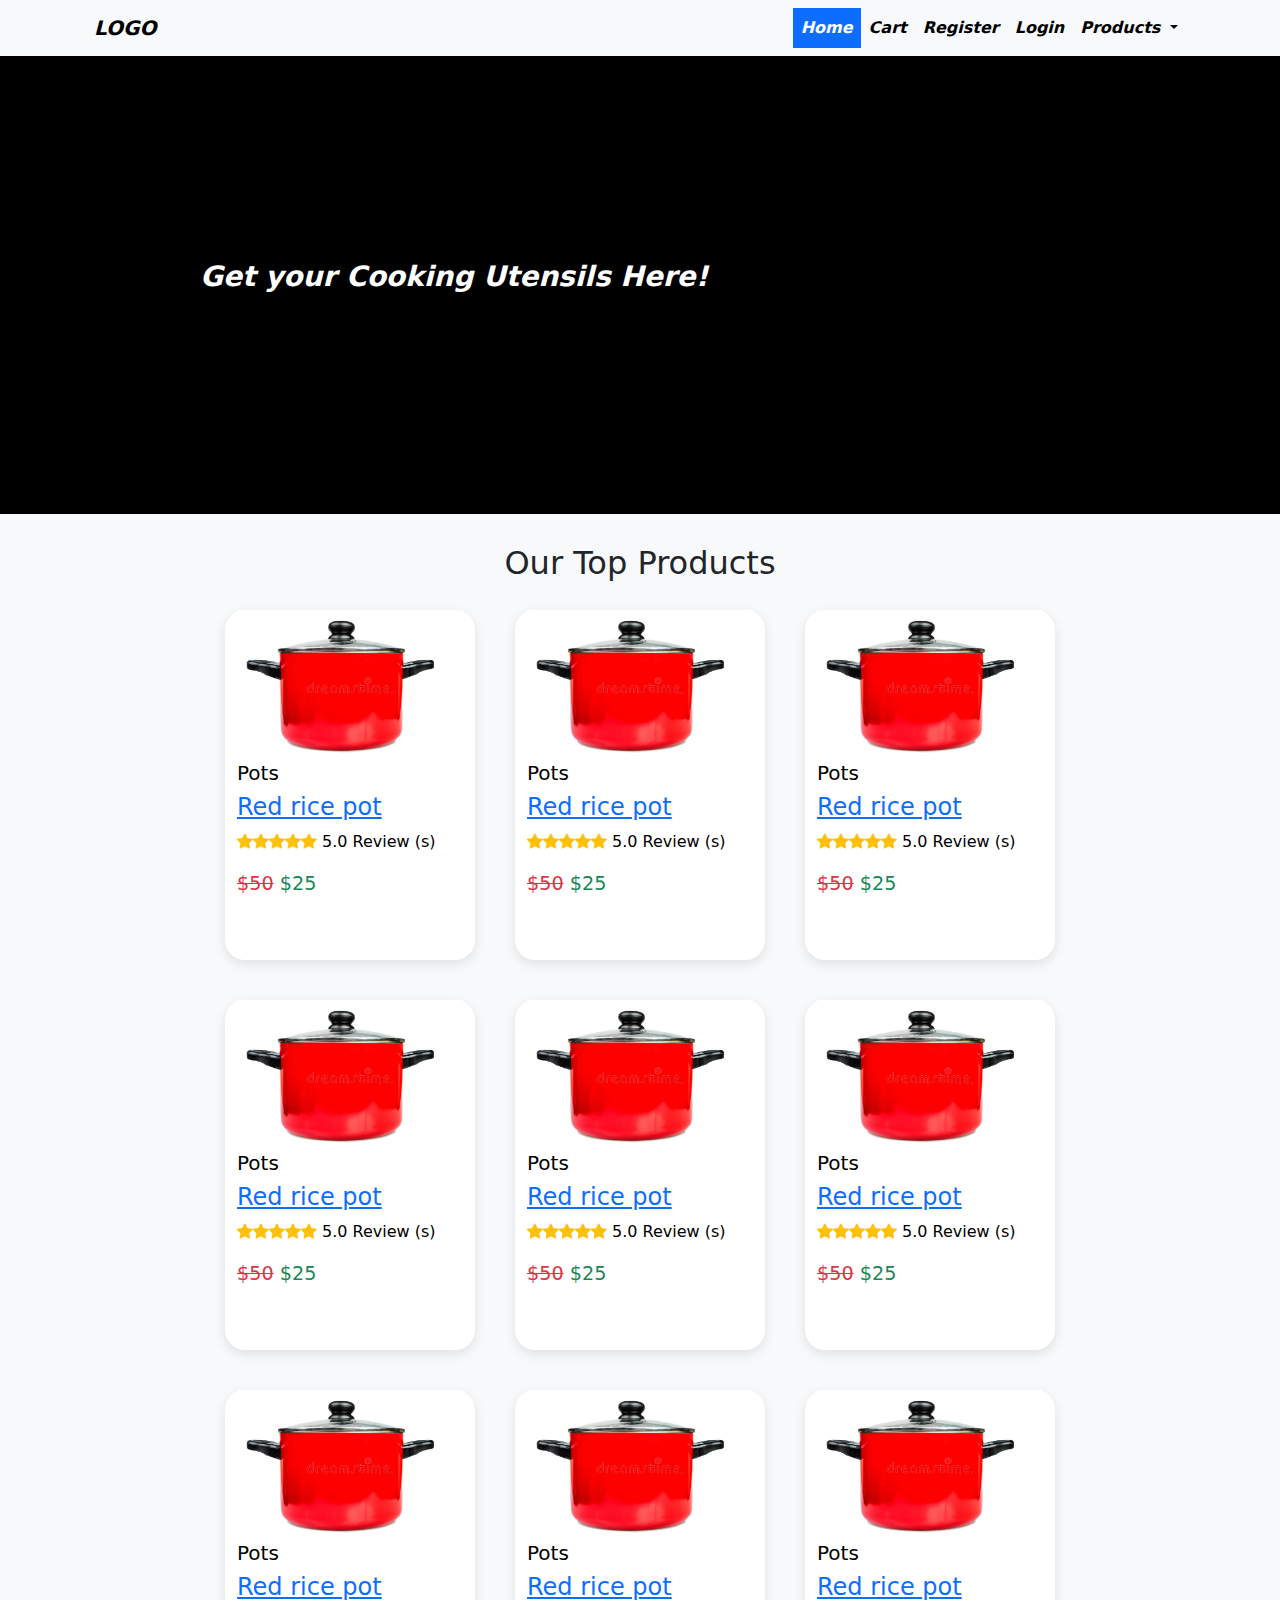
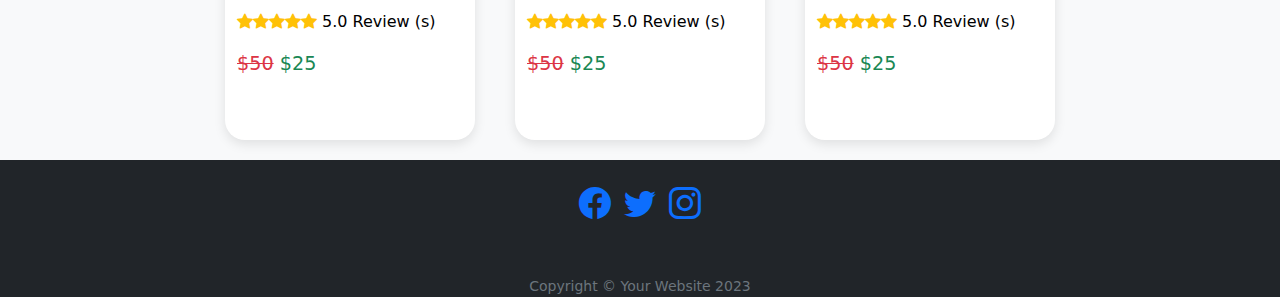
==== index.html @ 965a59d0 "1st commit" ====
<!DOCTYPE html>
<html lang="en">
<head>
    <meta charset="UTF-8">
    <meta http-equiv="X-UA-Compatible" content="IE=edge">
    <meta name="viewport" content="width=device-width, initial-scale=1.0">
    <title>Home Page</title>
    <link rel="stylesheet" href="https://cdn.jsdelivr.net/npm/bootstrap@5.2.3/dist/css/bootstrap.min.css">
    <link rel="stylesheet" href="https://cdn.jsdelivr.net/npm/bootstrap-icons@1.10.4/font/bootstrap-icons.css">
    <link rel="stylesheet" href="css/bootstrap.min.css">
    <link rel="stylesheet" href="css/style.css">
</head>
<body>
    <nav class="navbar navbar-expand-lg navbar-light bg-light">
        <div class="container">
          <a class="navbar-brand fw-bolder fst-italic text-black" href="#">LOGO</a>
          <button class="navbar-toggler" type="button" data-bs-toggle="collapse" data-bs-target="#navbarNavDropdown" aria-controls="navbarNavDropdown" aria-expanded="false" aria-label="Toggle navigation">
            <span class="navbar-toggler-icon"></span>
          </button>
          <div class="collapse navbar-collapse" id="navbarNavDropdown" style="justify-content: flex-end;">
            <ul class="navbar-nav">
              <li class="nav-item">
                <a class="nav-link active bg-primary text-white fw-bold fst-italic" aria-current="page" href="#">Home</a>
              </li>
              <li class="nav-item">
                <a class="nav-link fw-bold fst-italic text-black" href="cart.html">Cart</a>
              </li>
              <li class="nav-item">
                <a class="nav-link fw-bold fst-italic text-black" href="register.html">Register</a>
              </li>
              <li class="nav-item">
                <a class="nav-link fw-bold fst-italic text-black" href="signin.html">Login</a>
              </li>
              <li class="nav-item dropdown">
                <a class="nav-link dropdown-toggle fw-bold  text-black fst-italic" href="products.html" id="navbarDropdownMenuLink" role="button" data-bs-toggle="dropdown" aria-expanded="false">
                  Products
                </a>
                <ul class="dropdown-menu" aria-labelledby="navbarDropdownMenuLink">
                  <li><a class="dropdown-item fw-bold fst-italic" href="products.html">View Products</a></li>
                  <li><a class="dropdown-item fw-bold fst-italic" href="register.html">Upload Products</a></li>
                </ul>
              </li>
            </ul>
          </div>
        </div>
    </nav>

    <div class="bg-black text-white bg-image1 p-200">
        <p class="fw-bolder fst-italic text-white">Get your Cooking Utensils Here!</p>
    </div>

    <div class="container-fluid bg-light" id="productSection">
        <h2>Our Top Products</h2>
        <div class="row">
            <div class="col-md-4 size bg-white" style="width: 250px; height: 350px; border-radius: 20px;">
                <img src="assets/img/banner (14).jpg" alt="" class="img-fluid">
                <h5 class="text-black">Pots</h5>
                <h4 class="text-primary"><a href="detail.html">Red rice pot</a></h4>
                <p class="text-black"><i class="bi bi-star-fill text-warning"></i><i class="bi bi-star-fill  text-warning"></i><i class="bi bi-star-fill  text-warning"></i><i class="bi bi-star-fill  text-warning"></i><i class="bi bi-star-fill  text-warning"></i> 5.0 Review (s)</p>
                <p class="text-success" style="font-size: larger;"><span class="text-danger" style="text-decoration: line-through;">$50</span> $25</p>
            </div>

            <div class="col-md-4 size bg-white" style="width: 250px; height: 350px; border-radius: 20px;">
                <img src="assets/img/banner (14).jpg" alt="" class="img-fluid">
                <h5 class="text-black">Pots</h5>
                <h4 class="text-primary"><a href="detail.html">Red rice pot</a></h4>
                <p class="text-black"><i class="bi bi-star-fill text-warning"></i><i class="bi bi-star-fill  text-warning"></i><i class="bi bi-star-fill  text-warning"></i><i class="bi bi-star-fill  text-warning"></i><i class="bi bi-star-fill  text-warning"></i> 5.0 Review (s)</p>
                <p class="text-success" style="font-size: larger;"><span class="text-danger" style="text-decoration: line-through;">$50</span> $25</p>
            </div>

            <div class="col-md-4 size bg-white" style="width: 250px; height: 350px; border-radius: 20px;">
                <img src="assets/img/banner (14).jpg" alt="" class="img-fluid">
                <h5 class="text-black">Pots</h5>
                <h4 class="text-primary"><a href="detail.html">Red rice pot</a></h4>
                <p class="text-black"><i class="bi bi-star-fill text-warning"></i><i class="bi bi-star-fill  text-warning"></i><i class="bi bi-star-fill  text-warning"></i><i class="bi bi-star-fill  text-warning"></i><i class="bi bi-star-fill  text-warning"></i> 5.0 Review (s)</p>
                <p class="text-success" style="font-size: larger;"><span class="text-danger" style="text-decoration: line-through;">$50</span> $25</p>
            </div>
        </div>

        <div class="row">
            <div class="col-md-4 size bg-white" style="width: 250px; height: 350px; border-radius: 20px;">
                <img src="assets/img/banner (14).jpg" alt="" class="img-fluid">
                <h5 class="text-black">Pots</h5>
                <h4 class="text-primary"><a href="detail.html">Red rice pot</a></h4>
                <p class="text-black"><i class="bi bi-star-fill text-warning"></i><i class="bi bi-star-fill  text-warning"></i><i class="bi bi-star-fill  text-warning"></i><i class="bi bi-star-fill  text-warning"></i><i class="bi bi-star-fill  text-warning"></i> 5.0 Review (s)</p>
                <p class="text-success" style="font-size: larger;"><span class="text-danger" style="text-decoration: line-through;">$50</span> $25</p>
            </div>

            <div class="col-md-4 size bg-white" style="width: 250px; height: 350px; border-radius: 20px;">
                <img src="assets/img/banner (14).jpg" alt="" class="img-fluid">
                <h5 class="text-black">Pots</h5>
                <h4 class="text-primary"><a href="detail.html">Red rice pot</a></h4>
                <p class="text-black"><i class="bi bi-star-fill text-warning"></i><i class="bi bi-star-fill  text-warning"></i><i class="bi bi-star-fill  text-warning"></i><i class="bi bi-star-fill  text-warning"></i><i class="bi bi-star-fill  text-warning"></i> 5.0 Review (s)</p>
                <p class="text-success" style="font-size: larger;"><span class="text-danger" style="text-decoration: line-through;">$50</span> $25</p>
            </div>

            <div class="col-md-4 size bg-white" style="width: 250px; height: 350px; border-radius: 20px;">
                <img src="assets/img/banner (14).jpg" alt="" class="img-fluid">
                <h5 class="text-black">Pots</h5>
                <h4 class="text-primary"><a href="detail.html">Red rice pot</a></h4>
                <p class="text-black"><i class="bi bi-star-fill text-warning"></i><i class="bi bi-star-fill  text-warning"></i><i class="bi bi-star-fill  text-warning"></i><i class="bi bi-star-fill  text-warning"></i><i class="bi bi-star-fill  text-warning"></i> 5.0 Review (s)</p>
                <p class="text-success" style="font-size: larger;"><span class="text-danger" style="text-decoration: line-through;">$50</span> $25</p>
            </div>
        </div>

        <div class="row">
          <div class="col-md-4 size bg-white" style="width: 250px; height: 350px; border-radius: 20px;">
              <img src="assets/img/banner (14).jpg" alt="" class="img-fluid">
              <h5 class="text-black">Pots</h5>
              <h4 class="text-primary"><a href="detail.html">Red rice pot</a></h4>
              <p class="text-black"><i class="bi bi-star-fill text-warning"></i><i class="bi bi-star-fill  text-warning"></i><i class="bi bi-star-fill  text-warning"></i><i class="bi bi-star-fill  text-warning"></i><i class="bi bi-star-fill  text-warning"></i> 5.0 Review (s)</p>
              <p class="text-success" style="font-size: larger;"><span class="text-danger" style="text-decoration: line-through;">$50</span> $25</p>
          </div>

          <div class="col-md-4 size bg-white" style="width: 250px; height: 350px; border-radius: 20px;">
              <img src="assets/img/banner (14).jpg" alt="" class="img-fluid">
              <h5 class="text-black">Pots</h5>
              <h4 class="text-primary"><a href="detail.html">Red rice pot</a></h4>
              <p class="text-black"><i class="bi bi-star-fill text-warning"></i><i class="bi bi-star-fill  text-warning"></i><i class="bi bi-star-fill  text-warning"></i><i class="bi bi-star-fill  text-warning"></i><i class="bi bi-star-fill  text-warning"></i> 5.0 Review (s)</p>
              <p class="text-success" style="font-size: larger;"><span class="text-danger" style="text-decoration: line-through;">$50</span> $25</p>
          </div>

          <div class="col-md-4 size bg-white" style="width: 250px; height: 350px; border-radius: 20px;">
              <img src="assets/img/banner (14).jpg" alt="" class="img-fluid">
              <h5 class="text-black">Pots</h5>
              <h4 class="text-primary"><a href="detail.html">Red rice pot</a></h4>
              <p class="text-black"><i class="bi bi-star-fill text-warning"></i><i class="bi bi-star-fill  text-warning"></i><i class="bi bi-star-fill  text-warning"></i><i class="bi bi-star-fill  text-warning"></i><i class="bi bi-star-fill  text-warning"></i> 5.0 Review (s)</p>
              <p class="text-success" style="font-size: larger;"><span class="text-danger" style="text-decoration: line-through;">$50</span> $25</p>
          </div>
      </div>
    </div>
    <footer class="footer bg-dark text-center">
      <div class="container px-4 px-lg-5">
          <ul class="list-inline mb-5" style="padding-top: 20px;">
              <li class="list-inline-item">
                  <a class="social-link rounded-circle text-white mr-3" href="#!"><i class="bi bi-facebook" style="font-size: 2rem; color: #0d6efd;"></i></a>
              </li>
              <li class="list-inline-item">
                  <a class="social-link rounded-circle text-white mr-3" href="#!"><i class="bi bi-twitter" style="font-size: 2rem; color: #0d6efd;"></i></a>
              </li>
              <li class="list-inline-item">
                  <a class="social-link rounded-circle text-white" href="#!"><i class="bi bi-instagram" style="font-size: 2rem; color: #0d6efd;"></i></a>
              </li>
          </ul>
          <p class="text-muted text-white small mb-0">Copyright &copy; Your Website 2023</p>
      </div>
    </footer>
</body>
<script src="https://cdn.jsdelivr.net/npm/bootstrap@5.2.3/dist/js/bootstrap.bundle.min.js"></script>
<script src="js/bootstrap.bundle.min.js"></script>
</html>
---- css/style.css ----
h2{
    text-align: center;
    /* margin: 30px; */
}

.p-200{
    padding: 200px;
    text-align: left;
}

.p-200>p{
    font-size: 40px;
}

.p-200>p{
    font-size: 28px;
}

.row{
    justify-content: center;
    padding: 0;
}

.size{
    width: 300px;
    box-shadow: rgba(0, 0, 0, 0.1) 0px 4px 12px;
    margin: 20px;
    padding-bottom: 10px;
}

#productSection{
    padding-top: 30px;
}

.container2{
    box-shadow: rgba(60, 64, 67, 0.3) 0px 1px 2px 0px, rgba(60, 64, 67, 0.15) 0px 2px 6px 2px;
    padding: 35px;
    margin-top: 60px;
    margin-bottom: 60px;
    width: 400px;
    margin-left: auto;
    margin-right: auto;
}

.bg-image1{
    background-image: url(../assets/img/banner.jpg);
    background-size: cover;
    background-position: left;
    background-color: rgba(0, 0, 0, 0.4);
}

.bg-image2{
    background-image: url(../assets/img/banner\ \(33\).jpg);
    background-size: cover;
    background-position: right;
    background-color: rgba(0, 0, 0, 0.4);
}

.bg-image3{
    background-image: url(../assets/img/banner\ \(32\).jpg);
    background-size: cover;
    background-position: left;
    background-color: rgba(0, 0, 0, 0.4);
}

.size > img{
    height: 150.56px;
}
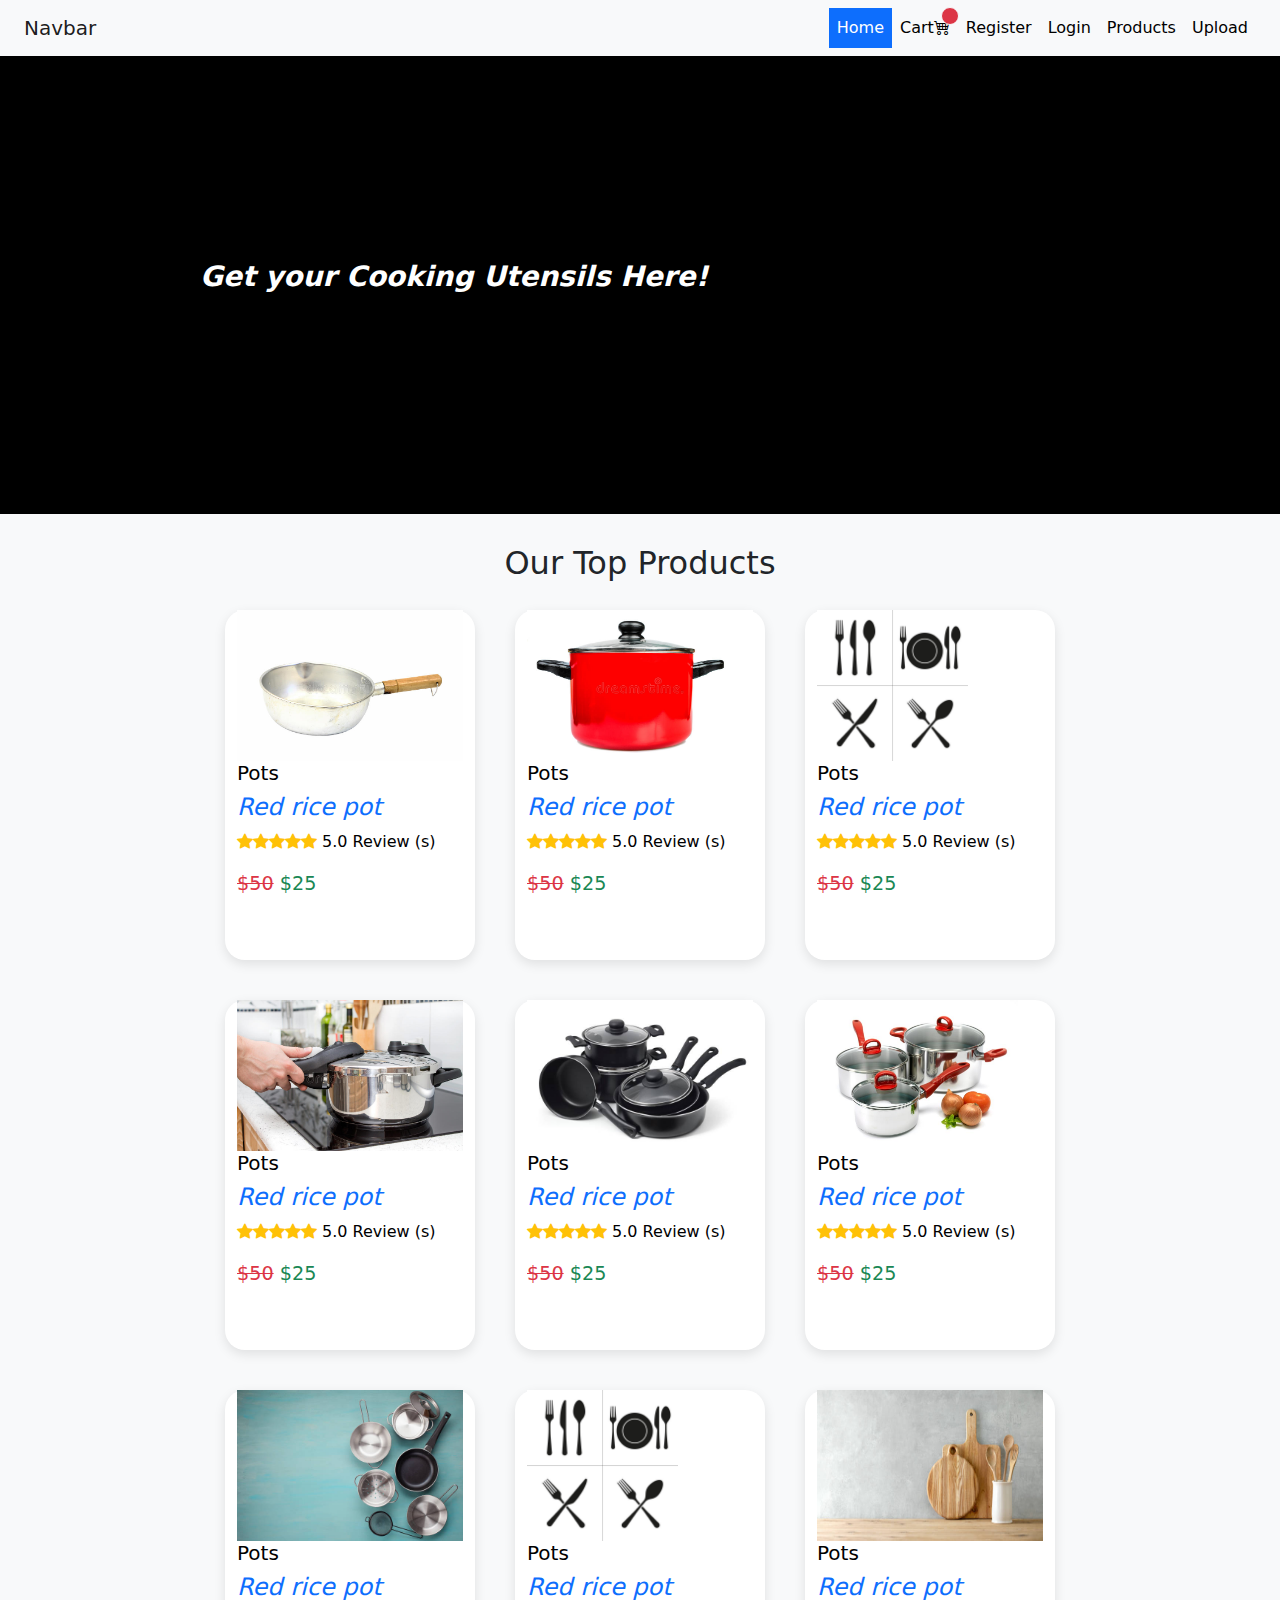
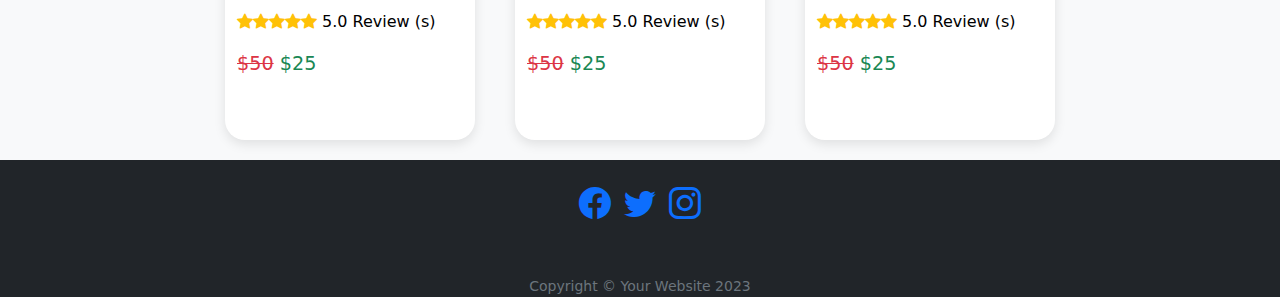
==== commit 94401faf: "2nd commit" ====
--- a/index.html
+++ b/index.html
@@ -12,37 +12,27 @@
 </head>
 <body>
     <nav class="navbar navbar-expand-lg navbar-light bg-light">
-        <div class="container">
-          <a class="navbar-brand fw-bolder fst-italic text-black" href="#">LOGO</a>
-          <button class="navbar-toggler" type="button" data-bs-toggle="collapse" data-bs-target="#navbarNavDropdown" aria-controls="navbarNavDropdown" aria-expanded="false" aria-label="Toggle navigation">
-            <span class="navbar-toggler-icon"></span>
-          </button>
-          <div class="collapse navbar-collapse" id="navbarNavDropdown" style="justify-content: flex-end;">
-            <ul class="navbar-nav">
-              <li class="nav-item">
-                <a class="nav-link active bg-primary text-white fw-bold fst-italic" aria-current="page" href="#">Home</a>
-              </li>
-              <li class="nav-item">
-                <a class="nav-link fw-bold fst-italic text-black" href="cart.html">Cart</a>
-              </li>
-              <li class="nav-item">
-                <a class="nav-link fw-bold fst-italic text-black" href="register.html">Register</a>
-              </li>
-              <li class="nav-item">
-                <a class="nav-link fw-bold fst-italic text-black" href="signin.html">Login</a>
-              </li>
-              <li class="nav-item dropdown">
-                <a class="nav-link dropdown-toggle fw-bold  text-black fst-italic" href="products.html" id="navbarDropdownMenuLink" role="button" data-bs-toggle="dropdown" aria-expanded="false">
-                  Products
-                </a>
-                <ul class="dropdown-menu" aria-labelledby="navbarDropdownMenuLink">
-                  <li><a class="dropdown-item fw-bold fst-italic" href="products.html">View Products</a></li>
-                  <li><a class="dropdown-item fw-bold fst-italic" href="register.html">Upload Products</a></li>
-                </ul>
-              </li>
-            </ul>
+      <div class="container-fluid">
+        <a class="navbar-brand" href="#">Navbar</a>
+        <button class="navbar-toggler" type="button" data-bs-toggle="collapse" data-bs-target="#navbarNavAltMarkup" aria-controls="navbarNavAltMarkup" aria-expanded="false" aria-label="Toggle navigation">
+          <span class="navbar-toggler-icon"></span>
+        </button>
+        <div class="collapse navbar-collapse" id="navbarNavAltMarkup">
+          <div class="navbar-nav">
+            <a class="nav-link active bg-primary text-white" href="index.html">Home</a>
+            <a class="nav-link text-black" href="cart.html">
+                Cart<i class="bi bi-cart4"></i>
+                <span class="position-absolute top- start-11 translate-middle p-2 bg-danger border border-light rounded-circle" height="4px">
+                    <span class="visually-hidden">New alerts</span>
+                </span>
+            </a>
+            <a class="nav-link text-black" href="register.html">Register</a>
+            <a class="nav-link text-black" href="signin.html">Login</a>
+            <a class="nav-link text-black" href="products.html">Products</a>
+            <a class="nav-link text-black" href="register.html">Upload</a>
           </div>
         </div>
+      </div>
     </nav>
 
     <div class="bg-black text-white bg-image1 p-200">
@@ -53,7 +43,7 @@
         <h2>Our Top Products</h2>
         <div class="row">
             <div class="col-md-4 size bg-white" style="width: 250px; height: 350px; border-radius: 20px;">
-                <img src="assets/img/banner (14).jpg" alt="" class="img-fluid">
+                <img src="assets/img/banner (13).jpg" alt="" class="img-fluid">
                 <h5 class="text-black">Pots</h5>
                 <h4 class="text-primary"><a href="detail.html">Red rice pot</a></h4>
                 <p class="text-black"><i class="bi bi-star-fill text-warning"></i><i class="bi bi-star-fill  text-warning"></i><i class="bi bi-star-fill  text-warning"></i><i class="bi bi-star-fill  text-warning"></i><i class="bi bi-star-fill  text-warning"></i> 5.0 Review (s)</p>
@@ -69,7 +59,7 @@
             </div>
 
             <div class="col-md-4 size bg-white" style="width: 250px; height: 350px; border-radius: 20px;">
-                <img src="assets/img/banner (14).jpg" alt="" class="img-fluid">
+                <img src="assets/img/banner (6).jpg" alt="" class="img-fluid">
                 <h5 class="text-black">Pots</h5>
                 <h4 class="text-primary"><a href="detail.html">Red rice pot</a></h4>
                 <p class="text-black"><i class="bi bi-star-fill text-warning"></i><i class="bi bi-star-fill  text-warning"></i><i class="bi bi-star-fill  text-warning"></i><i class="bi bi-star-fill  text-warning"></i><i class="bi bi-star-fill  text-warning"></i> 5.0 Review (s)</p>
@@ -79,7 +69,7 @@
 
         <div class="row">
             <div class="col-md-4 size bg-white" style="width: 250px; height: 350px; border-radius: 20px;">
-                <img src="assets/img/banner (14).jpg" alt="" class="img-fluid">
+                <img src="assets/img/banner (22).jpg" alt="" class="img-fluid">
                 <h5 class="text-black">Pots</h5>
                 <h4 class="text-primary"><a href="detail.html">Red rice pot</a></h4>
                 <p class="text-black"><i class="bi bi-star-fill text-warning"></i><i class="bi bi-star-fill  text-warning"></i><i class="bi bi-star-fill  text-warning"></i><i class="bi bi-star-fill  text-warning"></i><i class="bi bi-star-fill  text-warning"></i> 5.0 Review (s)</p>
@@ -87,7 +77,7 @@
             </div>
 
             <div class="col-md-4 size bg-white" style="width: 250px; height: 350px; border-radius: 20px;">
-                <img src="assets/img/banner (14).jpg" alt="" class="img-fluid">
+                <img src="assets/img/banner (11).jpg" alt="" class="img-fluid">
                 <h5 class="text-black">Pots</h5>
                 <h4 class="text-primary"><a href="detail.html">Red rice pot</a></h4>
                 <p class="text-black"><i class="bi bi-star-fill text-warning"></i><i class="bi bi-star-fill  text-warning"></i><i class="bi bi-star-fill  text-warning"></i><i class="bi bi-star-fill  text-warning"></i><i class="bi bi-star-fill  text-warning"></i> 5.0 Review (s)</p>
@@ -95,7 +85,7 @@
             </div>
 
             <div class="col-md-4 size bg-white" style="width: 250px; height: 350px; border-radius: 20px;">
-                <img src="assets/img/banner (14).jpg" alt="" class="img-fluid">
+                <img src="assets/img/banner (20).jpg" alt="" class="img-fluid">
                 <h5 class="text-black">Pots</h5>
                 <h4 class="text-primary"><a href="detail.html">Red rice pot</a></h4>
                 <p class="text-black"><i class="bi bi-star-fill text-warning"></i><i class="bi bi-star-fill  text-warning"></i><i class="bi bi-star-fill  text-warning"></i><i class="bi bi-star-fill  text-warning"></i><i class="bi bi-star-fill  text-warning"></i> 5.0 Review (s)</p>
@@ -105,7 +95,7 @@
 
         <div class="row">
           <div class="col-md-4 size bg-white" style="width: 250px; height: 350px; border-radius: 20px;">
-              <img src="assets/img/banner (14).jpg" alt="" class="img-fluid">
+              <img src="assets/img/banner (4).jpg" alt="" class="img-fluid">
               <h5 class="text-black">Pots</h5>
               <h4 class="text-primary"><a href="detail.html">Red rice pot</a></h4>
               <p class="text-black"><i class="bi bi-star-fill text-warning"></i><i class="bi bi-star-fill  text-warning"></i><i class="bi bi-star-fill  text-warning"></i><i class="bi bi-star-fill  text-warning"></i><i class="bi bi-star-fill  text-warning"></i> 5.0 Review (s)</p>
@@ -113,7 +103,7 @@
           </div>
 
           <div class="col-md-4 size bg-white" style="width: 250px; height: 350px; border-radius: 20px;">
-              <img src="assets/img/banner (14).jpg" alt="" class="img-fluid">
+              <img src="assets/img/banner (6).jpg" alt="" class="img-fluid">
               <h5 class="text-black">Pots</h5>
               <h4 class="text-primary"><a href="detail.html">Red rice pot</a></h4>
               <p class="text-black"><i class="bi bi-star-fill text-warning"></i><i class="bi bi-star-fill  text-warning"></i><i class="bi bi-star-fill  text-warning"></i><i class="bi bi-star-fill  text-warning"></i><i class="bi bi-star-fill  text-warning"></i> 5.0 Review (s)</p>
@@ -121,7 +111,7 @@
           </div>
 
           <div class="col-md-4 size bg-white" style="width: 250px; height: 350px; border-radius: 20px;">
-              <img src="assets/img/banner (14).jpg" alt="" class="img-fluid">
+              <img src="assets/img/banner (9).jpg" alt="" class="img-fluid">
               <h5 class="text-black">Pots</h5>
               <h4 class="text-primary"><a href="detail.html">Red rice pot</a></h4>
               <p class="text-black"><i class="bi bi-star-fill text-warning"></i><i class="bi bi-star-fill  text-warning"></i><i class="bi bi-star-fill  text-warning"></i><i class="bi bi-star-fill  text-warning"></i><i class="bi bi-star-fill  text-warning"></i> 5.0 Review (s)</p>
--- a/css/style.css
+++ b/css/style.css
@@ -65,4 +65,10 @@
 
 .size > img{
     height: 150.56px;
-}+}
+
+.text-primary a{
+    text-decoration: none;
+    font-style: italic;
+}
+
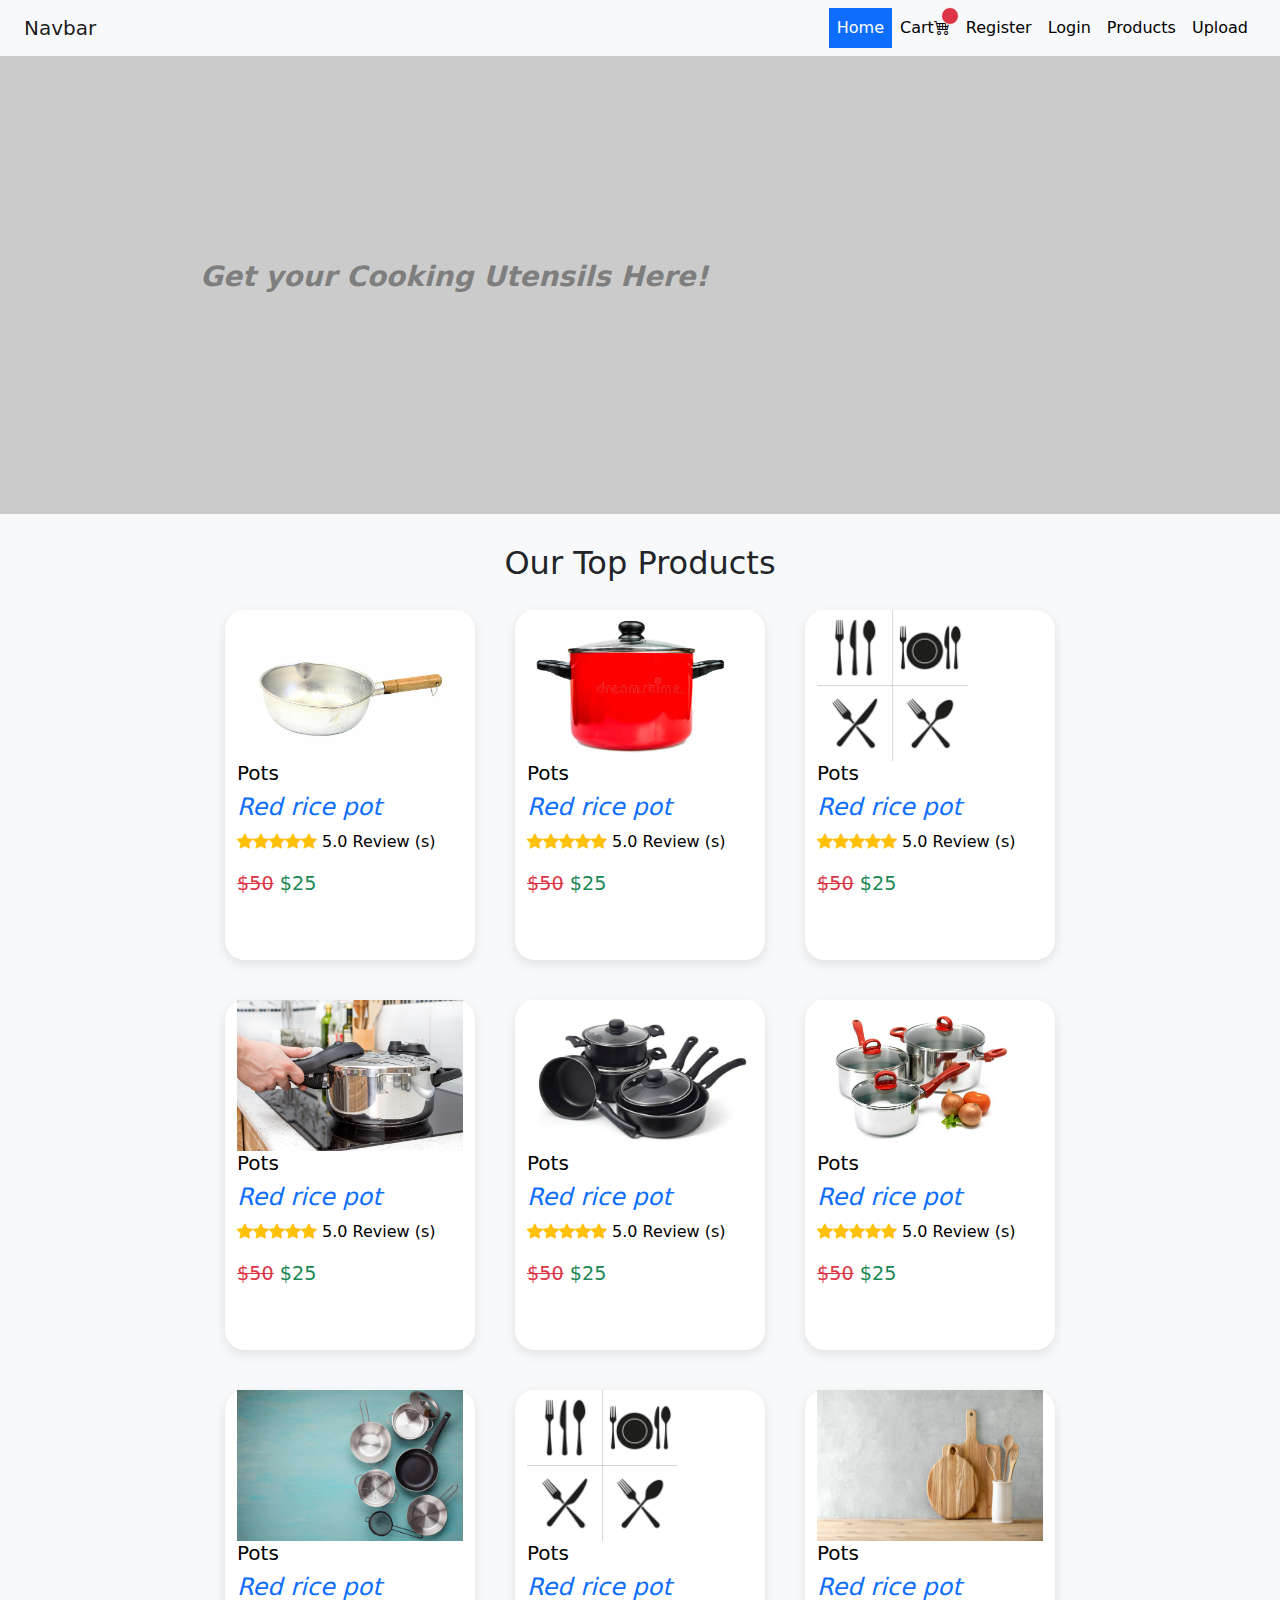
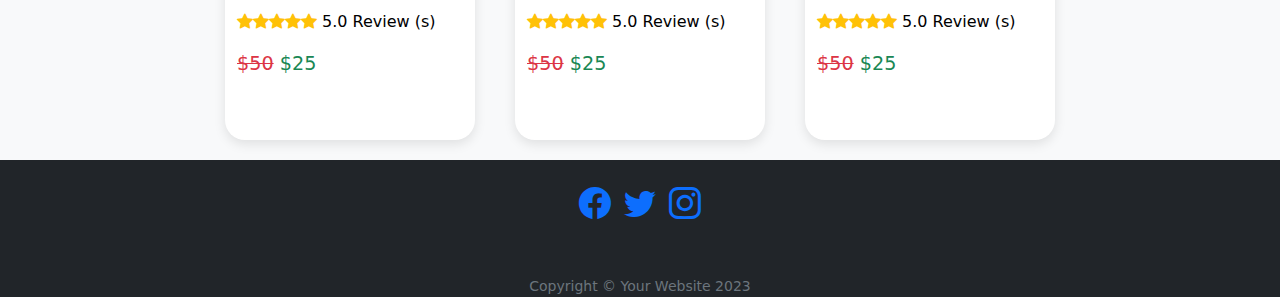
==== commit 8d19b865: "3rd commit" ====
--- a/index.html
+++ b/index.html
@@ -35,8 +35,10 @@
       </div>
     </nav>
 
-    <div class="bg-black text-white bg-image1 p-200">
-        <p class="fw-bolder fst-italic text-white">Get your Cooking Utensils Here!</p>
+    <div class="bg-white text-white overlay">
+        <div class=" bg-image1 p-200">
+        <p class="fw-bolder fst-italic text-black">Get your Cooking Utensils Here!</p>
+        </div>
     </div>
 
     <div class="container-fluid bg-light" id="productSection">
--- a/css/style.css
+++ b/css/style.css
@@ -72,3 +72,7 @@
     font-style: italic;
 }
 
+.overlay{
+    background-color: #00000094;
+    opacity: 0.5;
+}